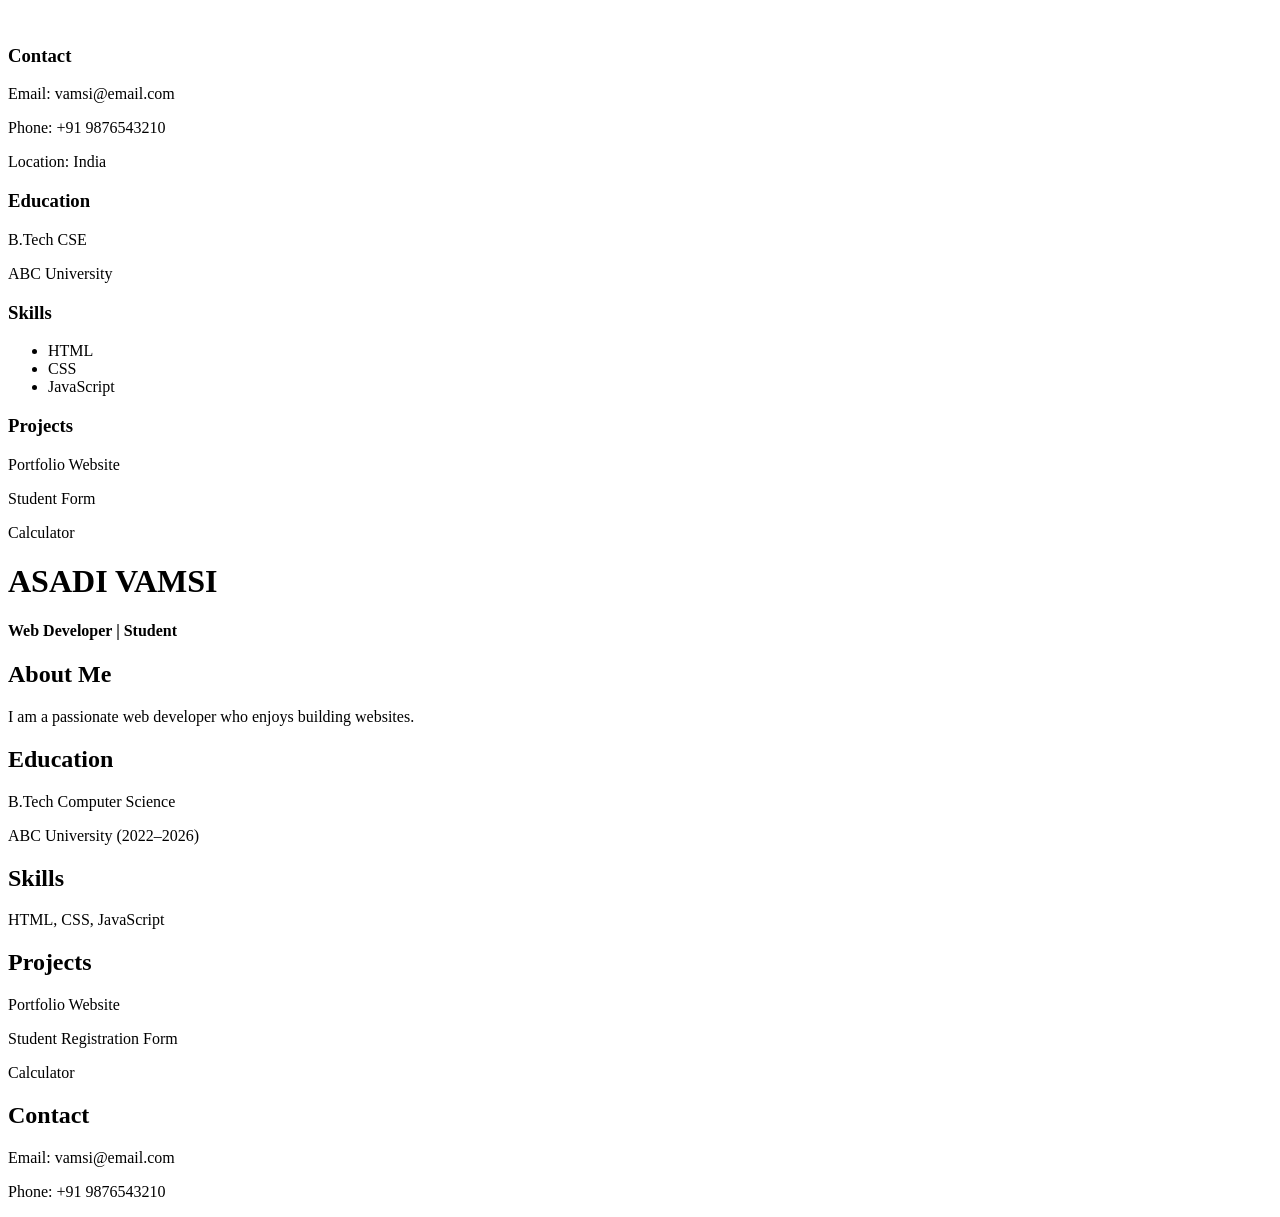
==== Day1/index.html @ edd39ee2 "Update HTML fils" ====
<!DOCTYPE html>
<html lang="en">
<head>
    <meta charset="UTF-8">
    <title>Resume</title>
    <link rel="stylesheet" href="style.css">
</head>
<body>

<div class="resume">

    <!-- LEFT -->
    <div class="left">
        <div class="profile">
            <img src="./MYPHOTO.jpg" alt="">
        </div>

        <div class="section">
            <h3>Contact</h3>
            <p>Email: vamsi@email.com</p>
            <p>Phone: +91 9876543210</p>
            <p>Location: India</p>
        </div>

        <div class="section">
            <h3>Education</h3>
            <p>B.Tech CSE</p>
            <p>ABC University</p>
        </div>

        <div class="section">
            <h3>Skills</h3>
            <ul>
                <li>HTML</li>
                <li>CSS</li>
                <li>JavaScript</li>
            </ul>
        </div>

        <div class="section">
            <h3>Projects</h3>
            <p>Portfolio Website</p>
            <p>Student Form</p>
            <p>Calculator</p>
        </div>
    </div>

    <!-- RIGHT -->
    <div class="right">
        <h1>ASADI VAMSI</h1>
        <h4>Web Developer | Student</h4>

        <div class="section">
            <h2>About Me</h2>
            <p>I am a passionate web developer who enjoys building websites.</p>
        </div>

        <div class="section">
            <h2>Education</h2>
            <p>B.Tech Computer Science</p>
            <p>ABC University (2022–2026)</p>
        </div>

        <div class="section">
            <h2>Skills</h2>
            <p>HTML, CSS, JavaScript</p>
        </div>

        <div class="section">
            <h2>Projects</h2>
            <p>Portfolio Website</p>
            <p>Student Registration Form</p>
            <p>Calculator</p>
        </div>

        <div class="section">
            <h2>Contact</h2>
            <p>Email: vamsi@email.com</p>
            <p>Phone: +91 9876543210</p>
        </div>
    </div>

</div>

</body>
</html>
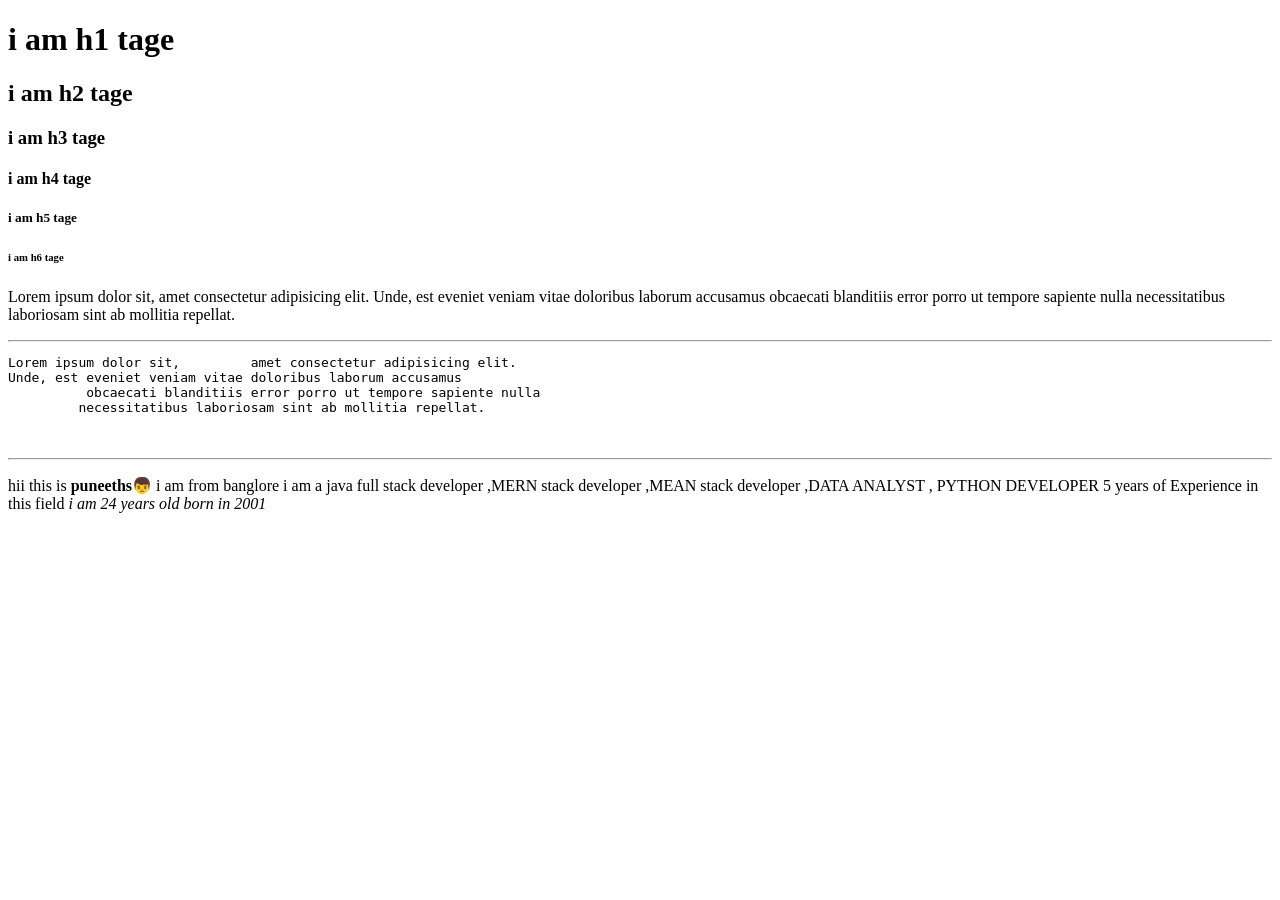
==== commit 57677102: "Day1 task" ====
--- a/Day1/index.html
+++ b/Day1/index.html
@@ -1,86 +1,95 @@
+<!-- DOCTYPE html -->
 <!DOCTYPE html>
+
+
+
+<!-- html tage using Attribute lang = en ===> english -->
+
+<!-- Attribute are the additional information about the tag -->
 <html lang="en">
+
+<!-- head   -->
+
 <head>
+
+    <!-- meta attribute charset = utf-8  v8  -->
     <meta charset="UTF-8">
-    <title>Resume</title>
+    <!-- ? viewport -->
+
+
+    <meta name="viewport" content="width=device-width, initial-scale=1.0">
+
+    <!-- title is used to show the name of the page -->
+    <title>Day 1</title>
+    <!-- style of css -->
     <link rel="stylesheet" href="style.css">
+    <!-- favicon -->
+    <link rel="icon" href="./img/image.png">
 </head>
+
+<!-- all the content will be written here -->
+
 <body>
+    <!-- heading -->
+    <h1>i am h1 tage </h1>
+    <h2>i am h2 tage</h2>
+    <h3>i am h3 tage</h3>
+    <h4>i am h4 tage</h4>
+    <h5>i am h5 tage</h5>
+    <h6>i am h6 tage</h6>
 
-<div class="resume">
 
-    <!-- LEFT -->
-    <div class="left">
-        <div class="profile">
-            <img src="./MYPHOTO.jpg" alt="">
-        </div>
+    <!-- paragraph 
+    display: block;
+    margin-block-start: 1em;
+    margin-block-end: 1em;
+    margin-inline-start: 0px;
+    margin-inline-end: 0px;
+    unicode-bidi: isolate;
+     -->
+    <p>Lorem ipsum dolor sit,              amet consectetur adipisicing elit.
+        Unde, est eveniet veniam vitae doloribus laborum accusamus
+        obcaecati blanditiis error porro ut tempore sapiente nulla
+        necessitatibus laboriosam sint ab mollitia repellat.</p>
+    
+        <hr>
+    <!-- pre tage has defalt fontstyle , space , new line 
+    display: block;
+    font-family: monospace;
+    unicode-bidi: isolate;
+    white-space: pre;
+    white-space-collapse: ;
+    text-wrap-mode: ;
+    margin-block: 1em 1em;
+    margin-block-start: ;
+    margin-block-end: ;
+    margin-inline: 0px;
+    margin-inline-start: ;
+    margin-inline-end: ; 
+    
+    -->
+        <pre>Lorem ipsum dolor sit,         amet consectetur adipisicing elit.
+Unde, est eveniet veniam vitae doloribus laborum accusamus
+          obcaecati blanditiis error porro ut tempore sapiente nulla
+         necessitatibus laboriosam sint ab mollitia repellat.
 
-        <div class="section">
-            <h3>Contact</h3>
-            <p>Email: vamsi@email.com</p>
-            <p>Phone: +91 9876543210</p>
-            <p>Location: India</p>
-        </div>
+         </pre>
+        
+        <hr>  
+         <p>hii this is  <b>puneeths👦</b> i am from banglore 
+           i am a java full stack developer ,MERN stack developer 
+        ,MEAN stack developer ,DATA ANALYST , PYTHON DEVELOPER 
+        5 years of Experience in this field 
 
-        <div class="section">
-            <h3>Education</h3>
-            <p>B.Tech CSE</p>
-            <p>ABC University</p>
-        </div>
+        <i>i am 24 years old born in 2001</i>
+           
+        </p>
+      
+                
 
-        <div class="section">
-            <h3>Skills</h3>
-            <ul>
-                <li>HTML</li>
-                <li>CSS</li>
-                <li>JavaScript</li>
-            </ul>
-        </div>
 
-        <div class="section">
-            <h3>Projects</h3>
-            <p>Portfolio Website</p>
-            <p>Student Form</p>
-            <p>Calculator</p>
-        </div>
-    </div>
 
-    <!-- RIGHT -->
-    <div class="right">
-        <h1>ASADI VAMSI</h1>
-        <h4>Web Developer | Student</h4>
-
-        <div class="section">
-            <h2>About Me</h2>
-            <p>I am a passionate web developer who enjoys building websites.</p>
-        </div>
-
-        <div class="section">
-            <h2>Education</h2>
-            <p>B.Tech Computer Science</p>
-            <p>ABC University (2022–2026)</p>
-        </div>
-
-        <div class="section">
-            <h2>Skills</h2>
-            <p>HTML, CSS, JavaScript</p>
-        </div>
-
-        <div class="section">
-            <h2>Projects</h2>
-            <p>Portfolio Website</p>
-            <p>Student Registration Form</p>
-            <p>Calculator</p>
-        </div>
-
-        <div class="section">
-            <h2>Contact</h2>
-            <p>Email: vamsi@email.com</p>
-            <p>Phone: +91 9876543210</p>
-        </div>
-    </div>
-
-</div>
 
 </body>
+
 </html>
